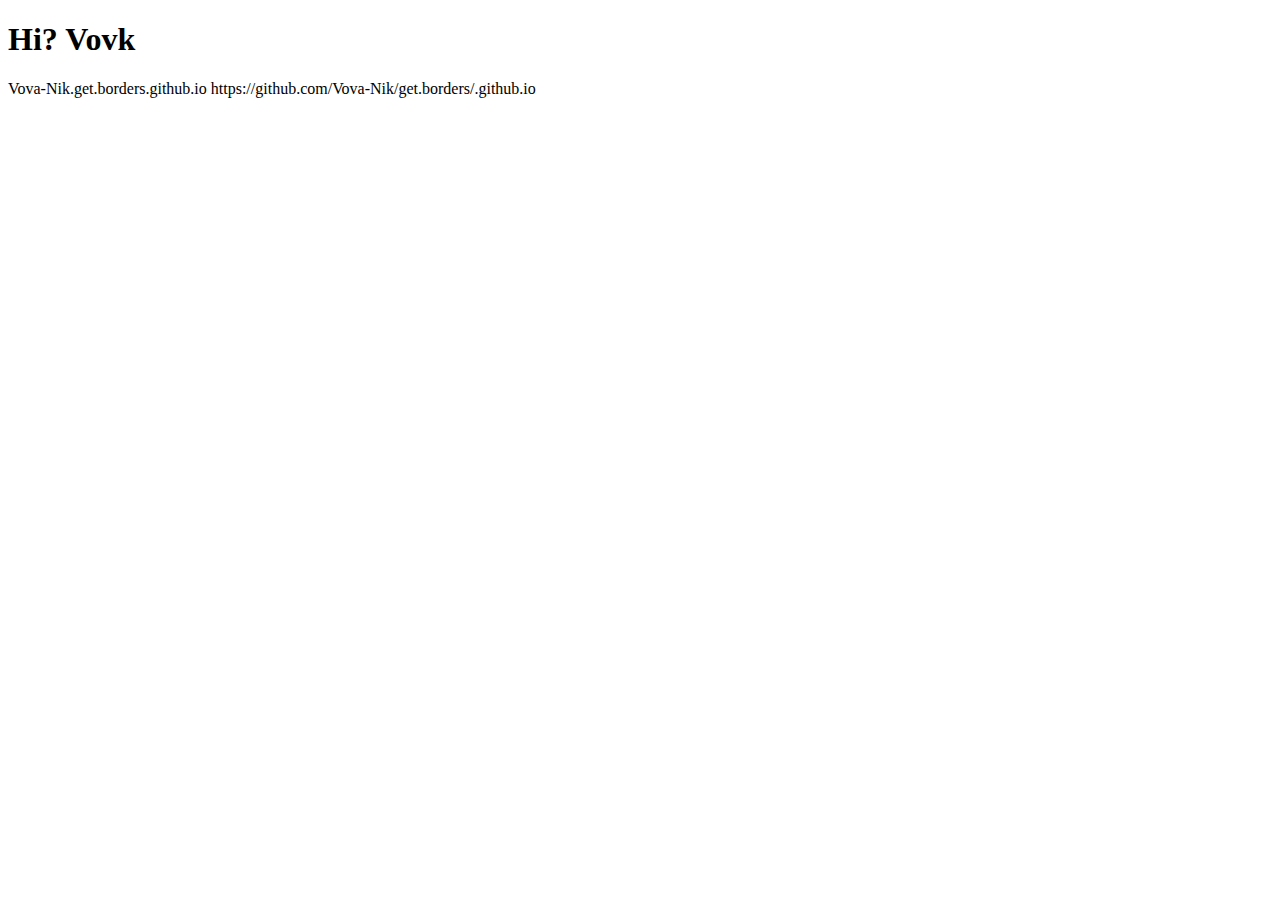
==== index.html @ 83a4db2f "same" ====
<!DOCTYPE html>
<html lang="en">
<head>
    <meta charset="UTF-8">
    <meta name="viewport" content="width=device-width, initial-scale=1.0">
    <title>Document</title>
</head>
<body>
    <h1>Hi? Vovk</h1>
    Vova-Nik.get.borders.github.io
    https://github.com/Vova-Nik/get.borders/.github.io
</body>
</html>
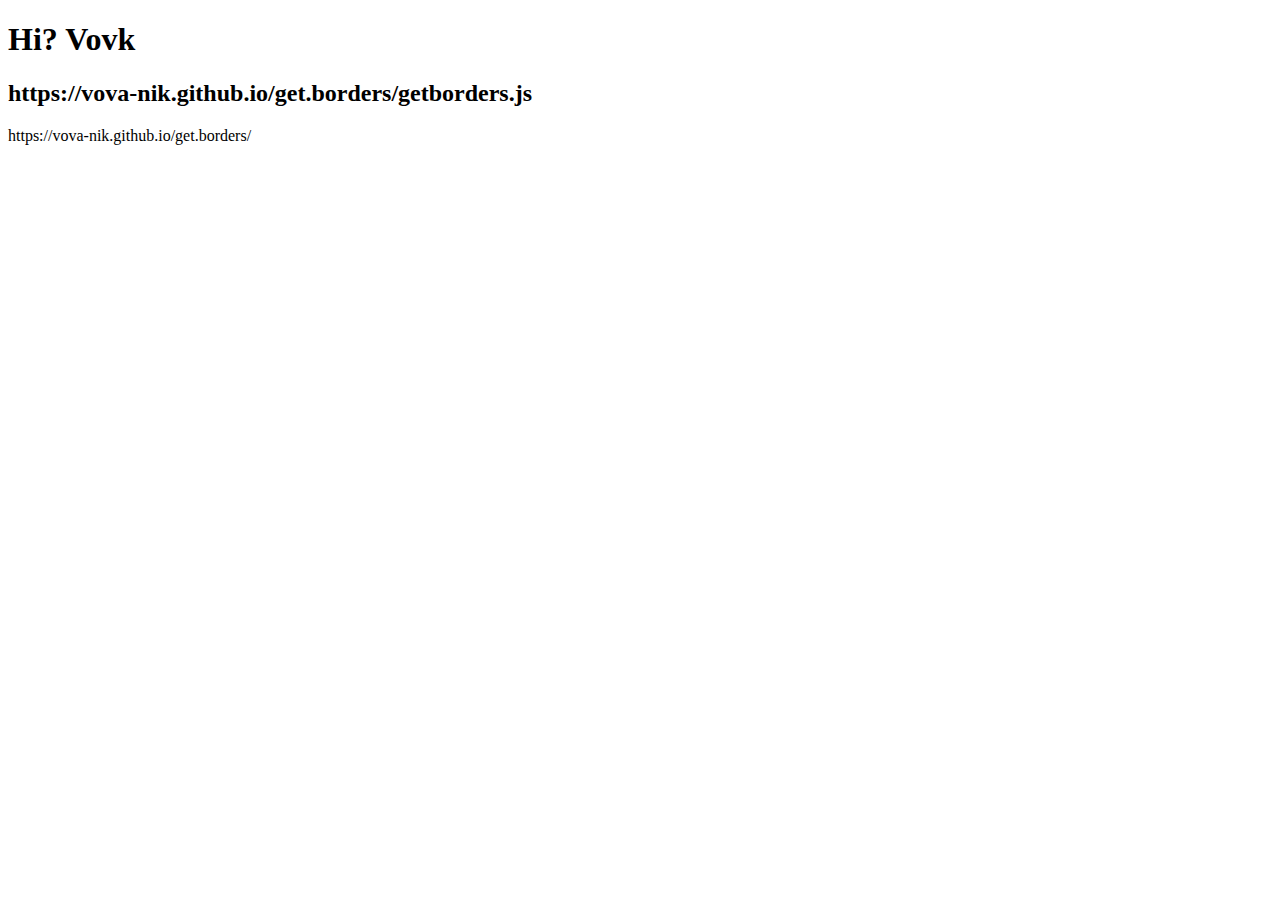
==== commit fa24b588: "1st refact" ====
--- a/index.html
+++ b/index.html
@@ -7,7 +7,8 @@
 </head>
 <body>
     <h1>Hi? Vovk</h1>
-    Vova-Nik.get.borders.github.io
-    https://github.com/Vova-Nik/get.borders/.github.io
+    <h2>https://vova-nik.github.io/get.borders/getborders.js</h2>
+    
+    https://vova-nik.github.io/get.borders/
 </body>
 </html>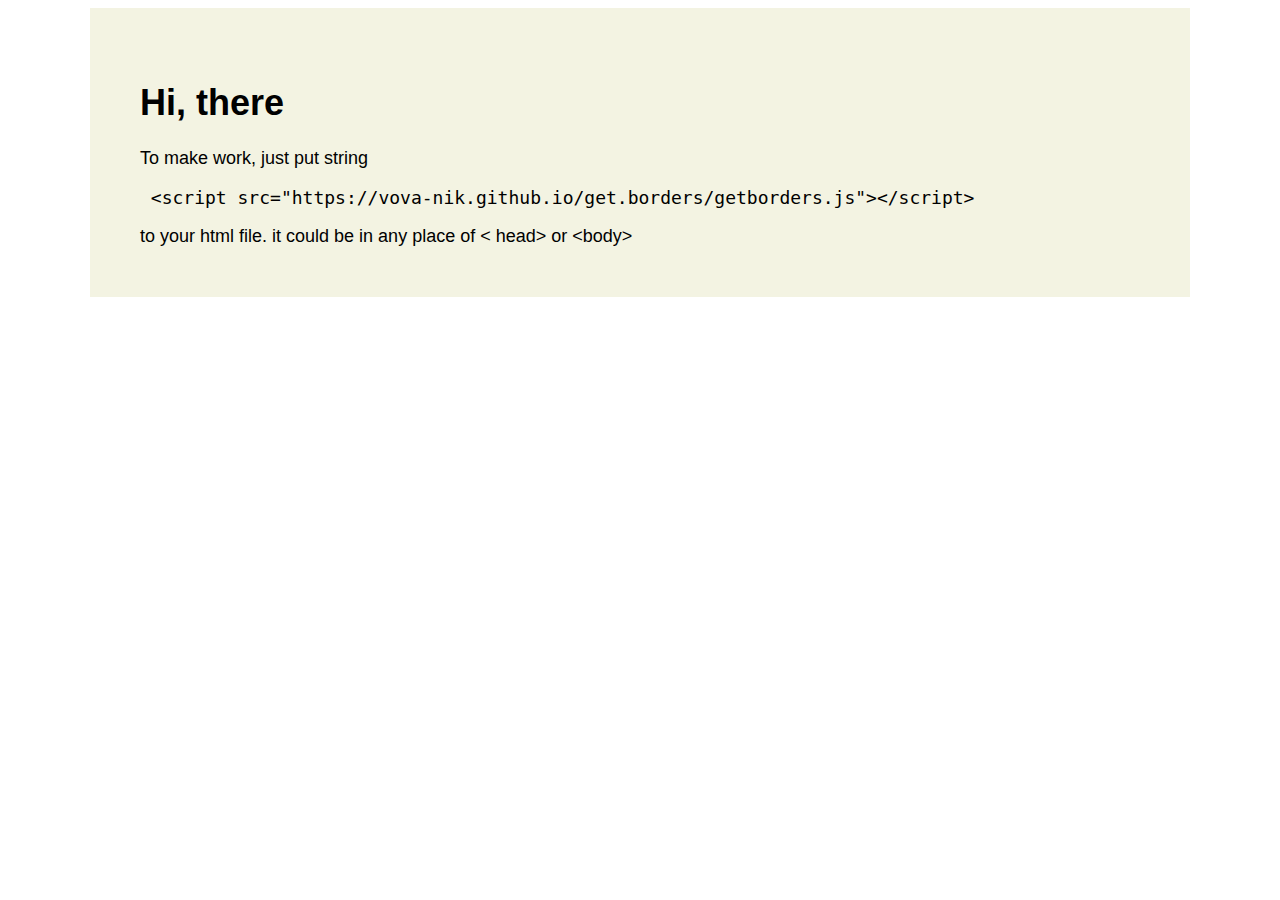
==== commit d8043bf2: "index file" ====
--- a/index.html
+++ b/index.html
@@ -3,12 +3,20 @@
 <head>
     <meta charset="UTF-8">
     <meta name="viewport" content="width=device-width, initial-scale=1.0">
-    <title>Document</title>
+    <link rel="stylesheet" href="style.css">
+    <title>Borders</title>
 </head>
 <body>
-    <h1>Hi? Vovk</h1>
-    <h2>https://vova-nik.github.io/get.borders/getborders.js</h2>
-    
-    https://vova-nik.github.io/get.borders/
+    <div class="main">
+    <h1>Hi, there</h1>
+
+    To make work, just put string  <xmp> <script src="https://vova-nik.github.io/get.borders/getborders.js"></script> </xmp> to your html file.
+    it could be in any place of &lt; head&gt;  or &lt;body&gt; 
+
+    <footer>
+
+    </footer>
+</div>
+
 </body>
 </html>--- a/style.css
+++ b/style.css
@@ -0,0 +1,9 @@
+.main{
+    max-width: 1000px;
+    margin: 0 auto;
+    background-color: rgb(243, 243, 226);
+    padding: 50px;
+    font-size: 18px;
+    font-family: Arial, Helvetica, sans-serif;
+    font-weight: 500;
+}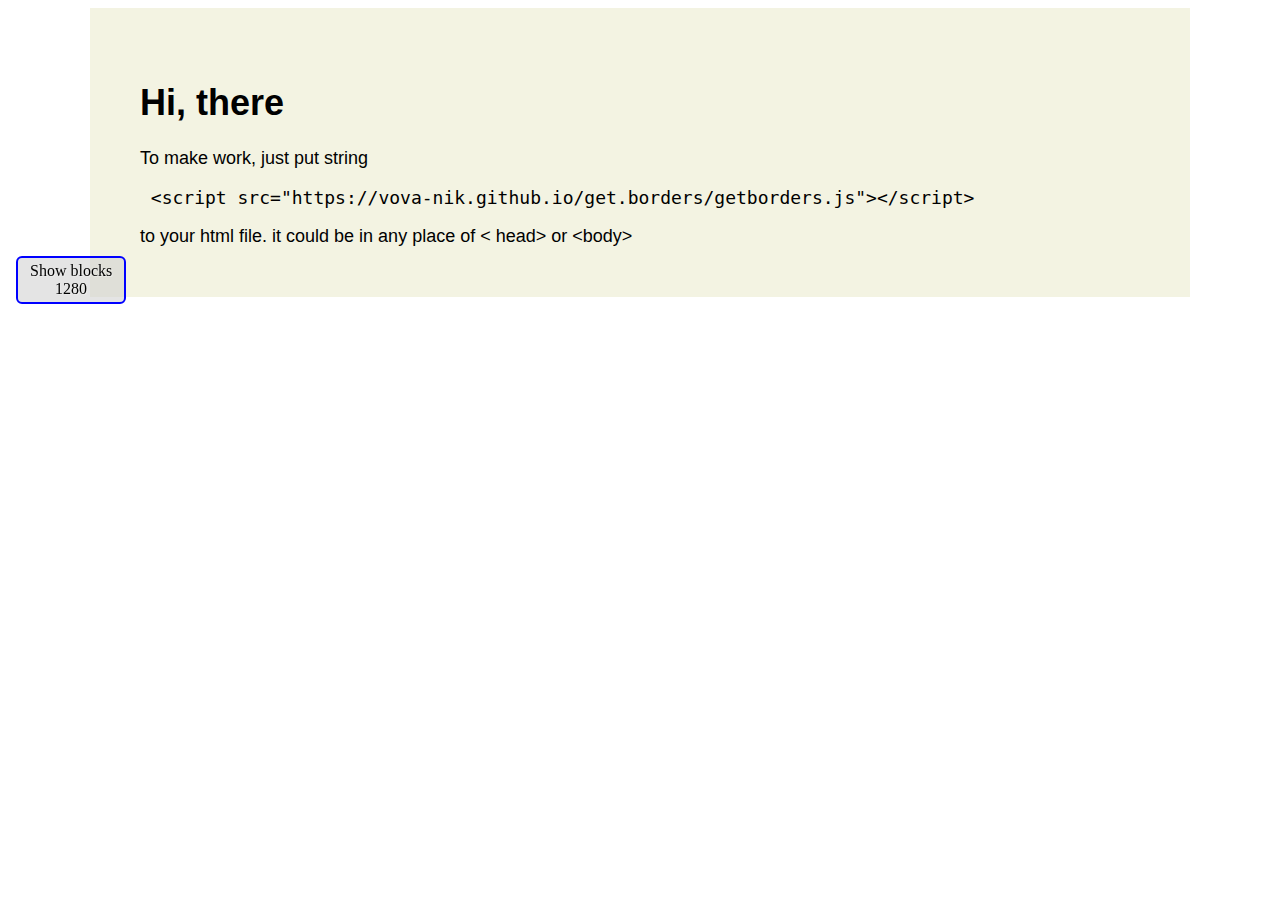
==== commit ebc8e32a: "button width corrected" ====
--- a/index.html
+++ b/index.html
@@ -4,6 +4,7 @@
     <meta charset="UTF-8">
     <meta name="viewport" content="width=device-width, initial-scale=1.0">
     <link rel="stylesheet" href="style.css">
+
     <title>Borders</title>
 </head>
 <body>
@@ -16,6 +17,8 @@
     <footer>
 
     </footer>
+    <!-- <script src="https://vova-nik.github.io/get.borders/getborders.js"></script>  -->
+    <script src="./getborders.js"></script>
 </div>
 
 </body>
--- a/style.css
+++ b/style.css
@@ -6,4 +6,10 @@
     font-size: 18px;
     font-family: Arial, Helvetica, sans-serif;
     font-weight: 500;
+}
+
+.footer
+{
+    width: 30%;
+    height: 200px;
 }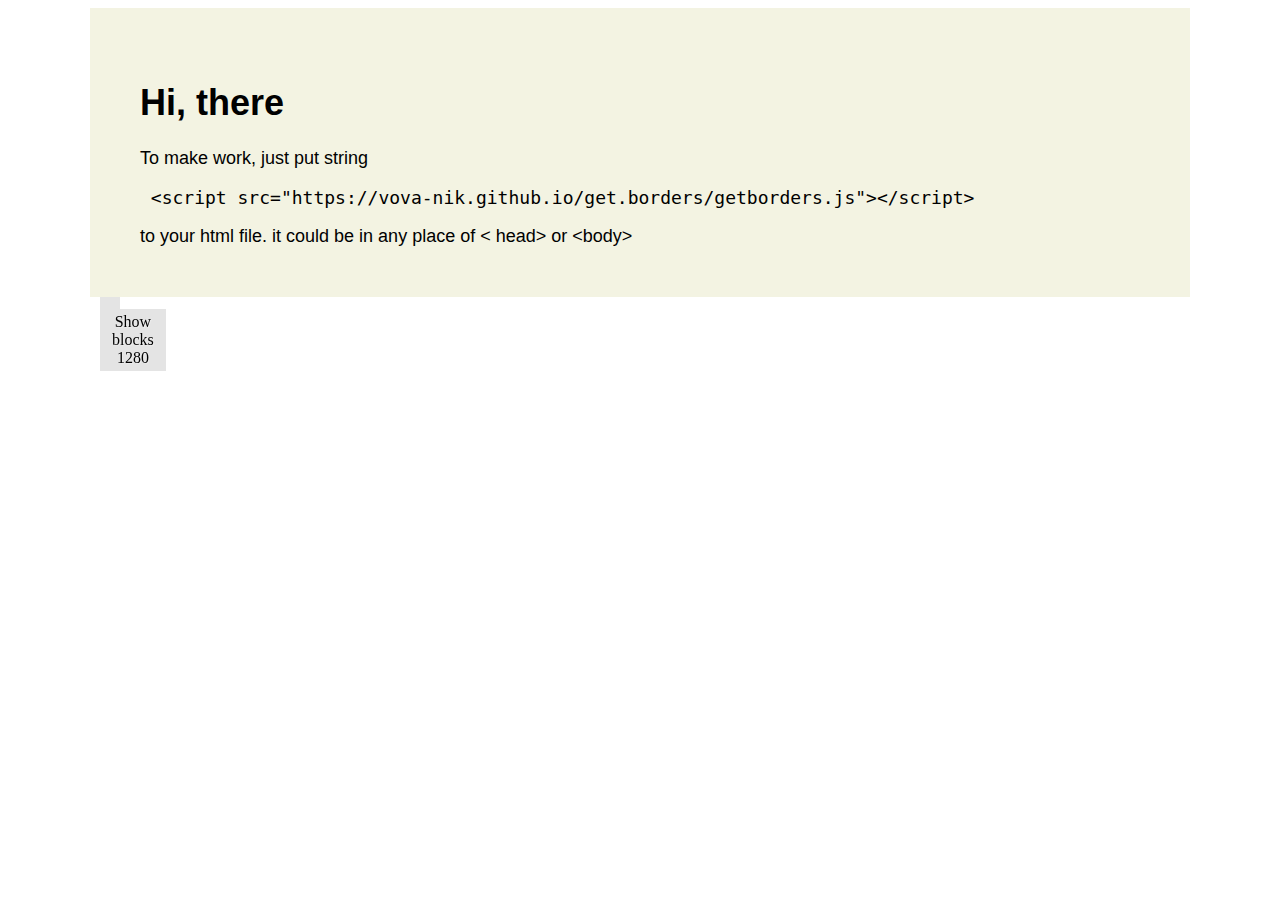
==== commit 2e12af1c: "Dragging done" ====
(no text change in the page or its own stylesheets)
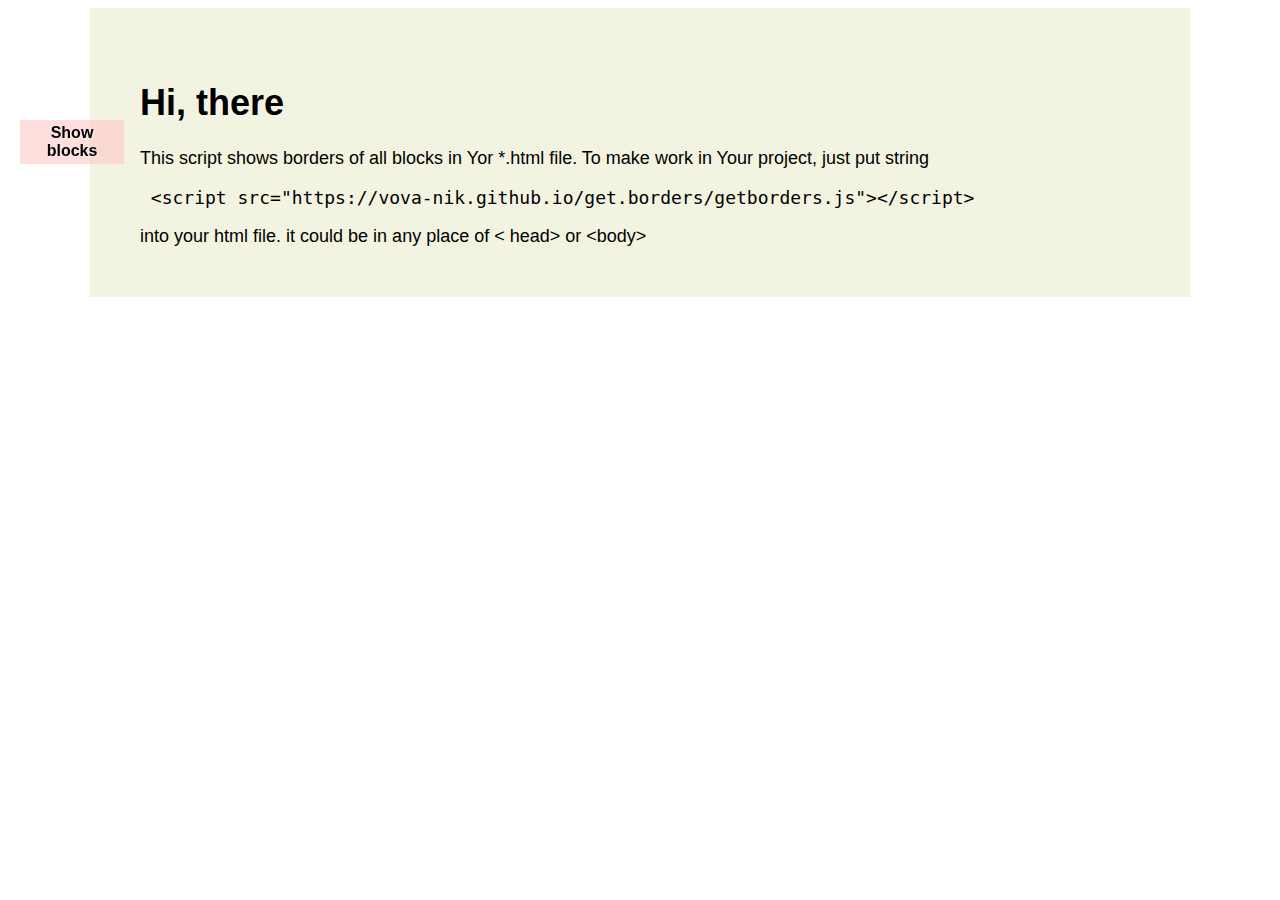
==== commit 6c390515: "Attempt to make animation on button. (refused due to big load to processsor)" ====
--- a/index.html
+++ b/index.html
@@ -10,8 +10,8 @@
 <body>
     <div class="main">
     <h1>Hi, there</h1>
-
-    To make work, just put string  <xmp> <script src="https://vova-nik.github.io/get.borders/getborders.js"></script> </xmp> to your html file.
+    This script shows borders of all blocks in Yor *.html file.
+    To make work in Your project, just put string  <xmp> <script src="https://vova-nik.github.io/get.borders/getborders.js"></script> </xmp> into your html file.
     it could be in any place of &lt; head&gt;  or &lt;body&gt; 
 
     <footer>
--- a/style.css
+++ b/style.css
@@ -12,4 +12,4 @@
 {
     width: 30%;
     height: 200px;
-}+}
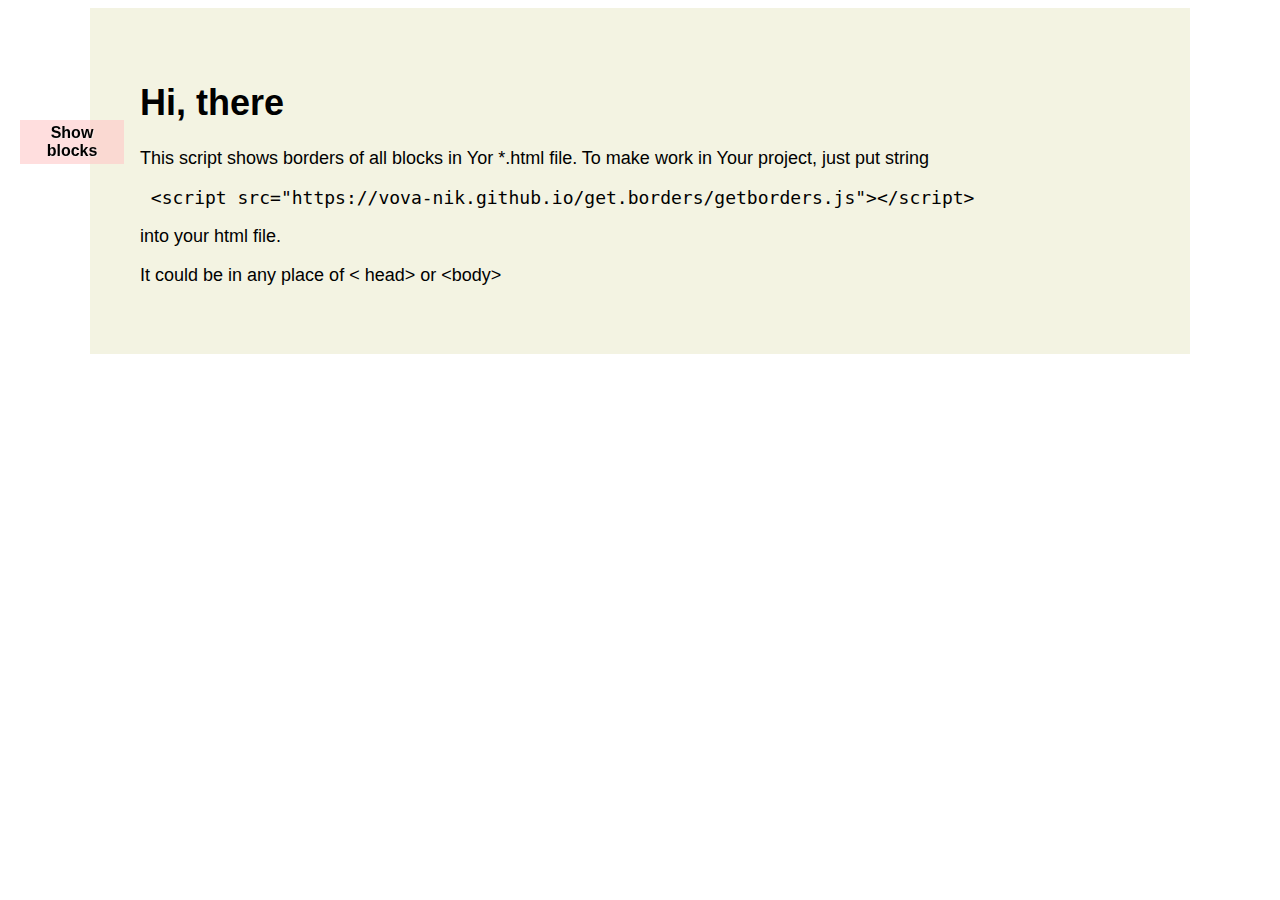
==== commit 08f5ee76: "Update index.html" ====
--- a/index.html
+++ b/index.html
@@ -12,7 +12,7 @@
     <h1>Hi, there</h1>
     This script shows borders of all blocks in Yor *.html file.
     To make work in Your project, just put string  <xmp> <script src="https://vova-nik.github.io/get.borders/getborders.js"></script> </xmp> into your html file.
-    it could be in any place of &lt; head&gt;  or &lt;body&gt; 
+        <p>It could be in any place of &lt; head&gt;  or &lt;body&gt;</p> 
 
     <footer>
 
@@ -22,4 +22,4 @@
 </div>
 
 </body>
-</html>+</html>
